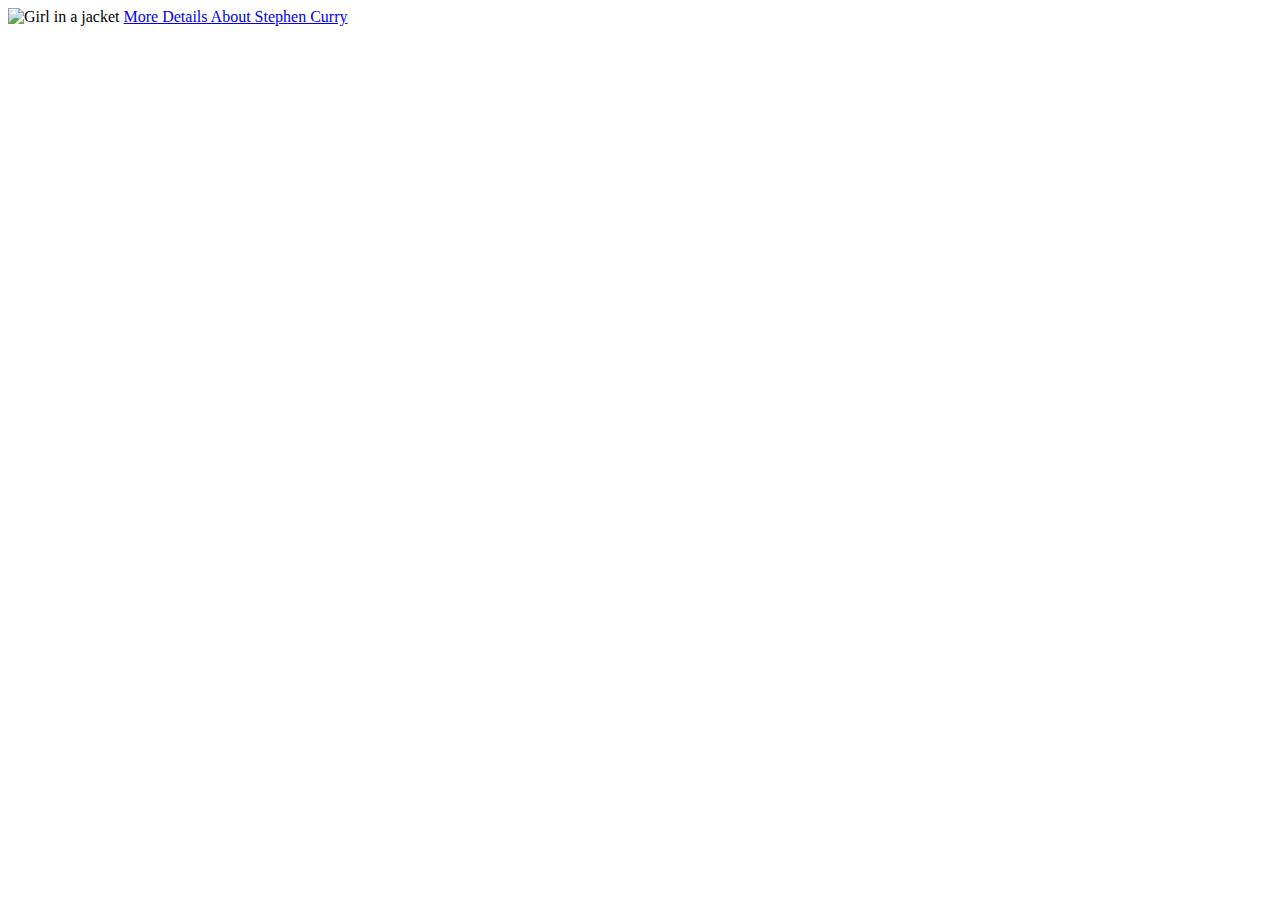
==== index.html @ d6a3281a "added index html and added assets folder" ====
<!DOCTYPE html>
<html>
    <head>
        <title>Warriors Starting line up</title>
    </head>
    <body>
        
        <img src="img_girl.jpg" alt="Girl in a jacket" width="500" height="600">    
        <a href="https://en.wikipedia.org/wiki/Stephen_Curry">More Details About Stephen Curry</a>


    </body>
</html>
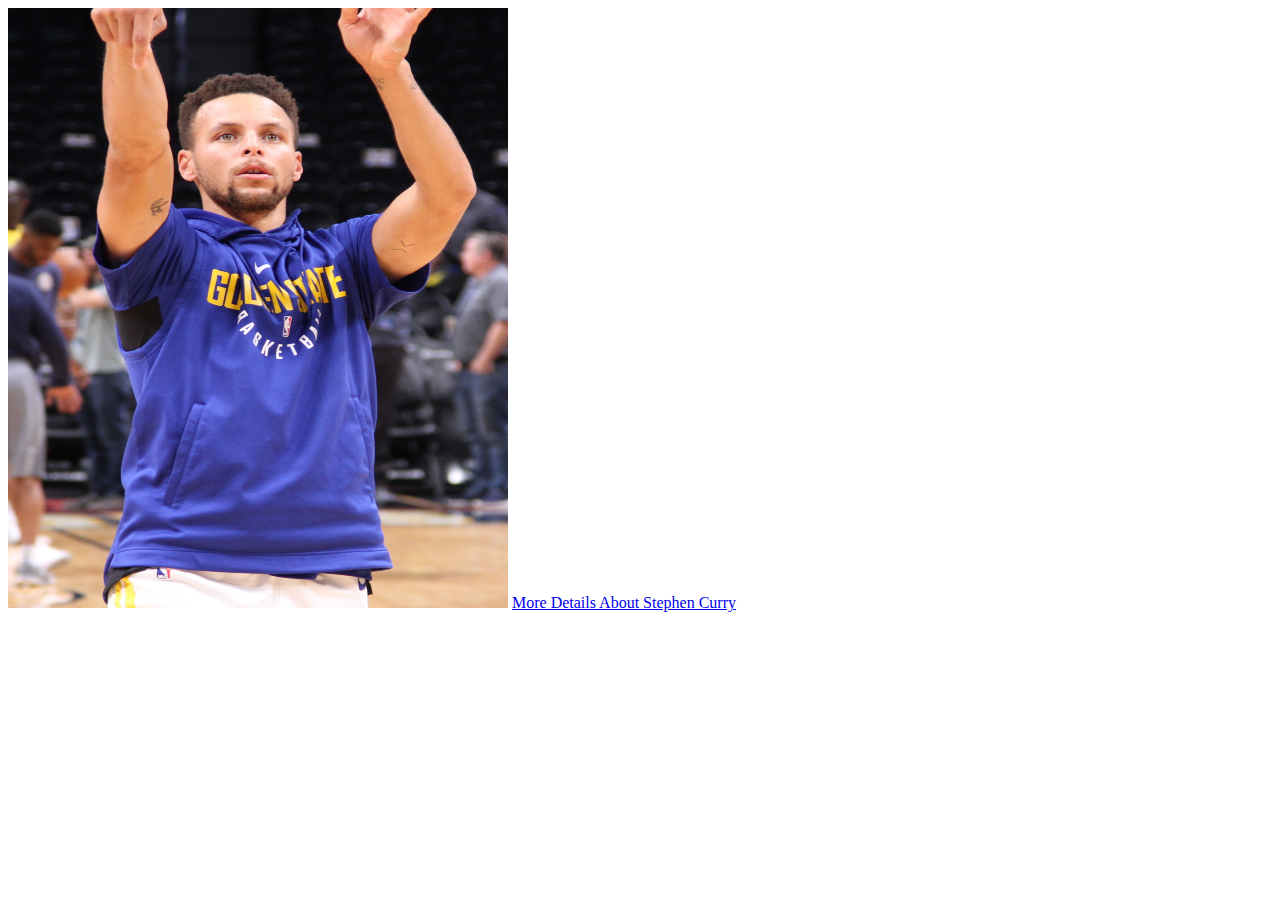
==== commit 40a3fc4e: "added image of Steph Curray" ====
--- a/index.html
+++ b/index.html
@@ -5,7 +5,7 @@
     </head>
     <body>
         
-        <img src="img_girl.jpg" alt="Girl in a jacket" width="500" height="600">    
+        <img src="assets/Stephen_Curry_Shooting.jpg" alt="Girl in a jacket" width="500" height="600">    
         <a href="https://en.wikipedia.org/wiki/Stephen_Curry">More Details About Stephen Curry</a>
 
 
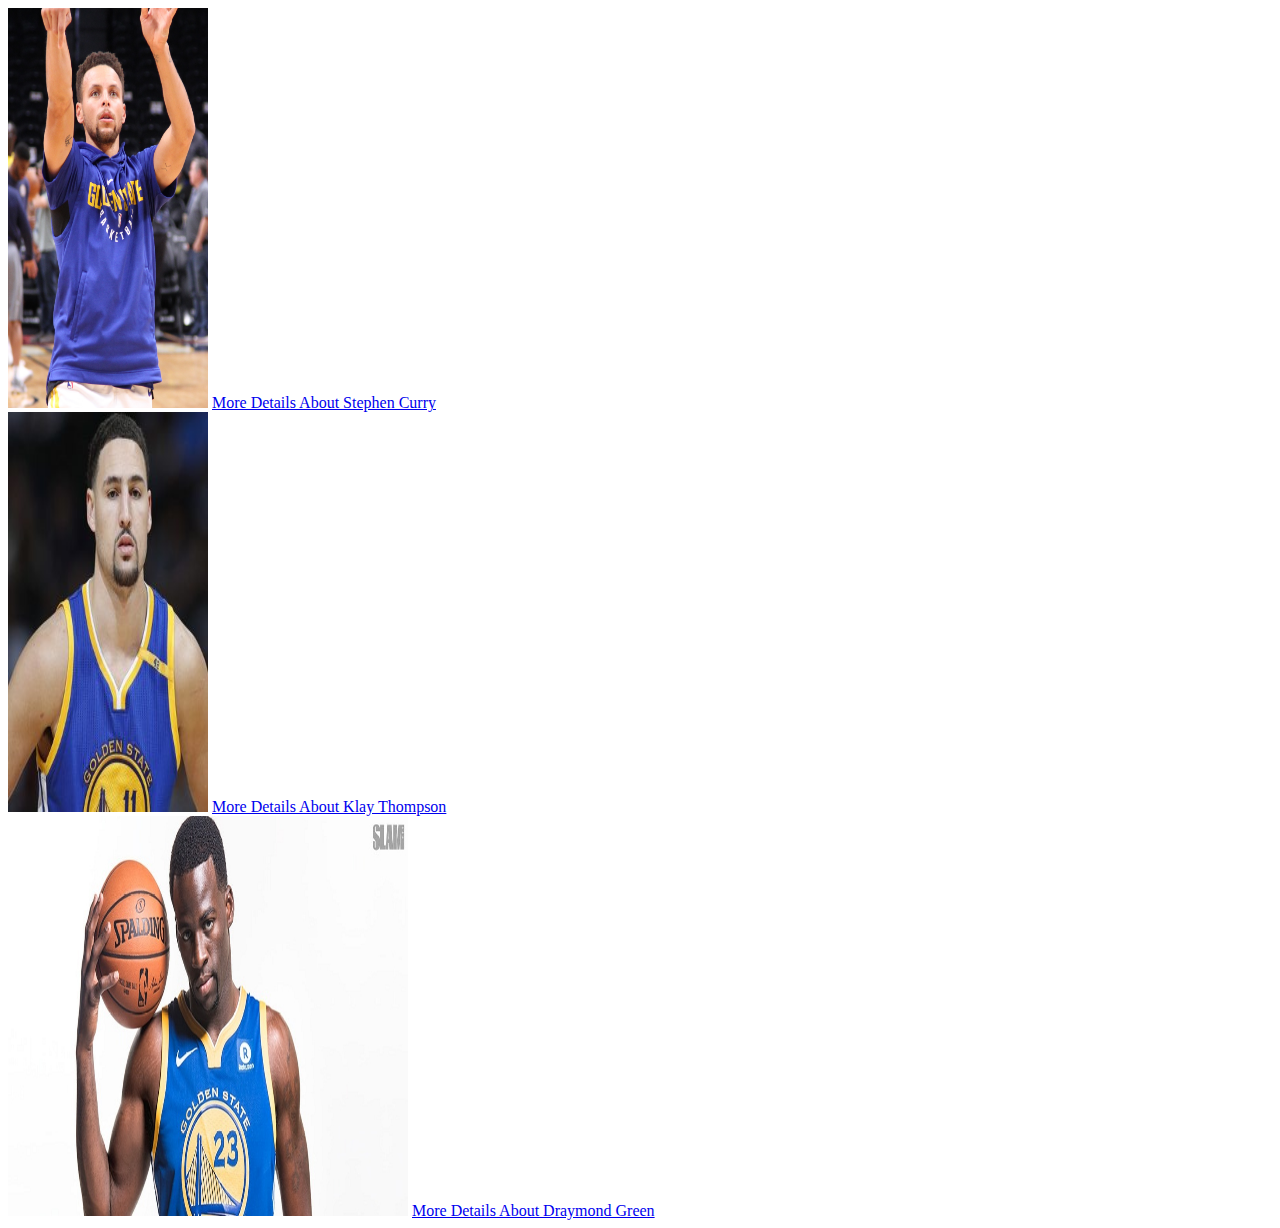
==== commit 167b8442: "change the layout from block to inline" ====
--- a/index.html
+++ b/index.html
@@ -4,10 +4,21 @@
         <title>Warriors Starting line up</title>
     </head>
     <body>
+        <div>
+            <img src="assets/Stephen_Curry_Shooting.jpg" alt="Nba Basketball Player" width="200" height="400">    
+            <a href="https://en.wikipedia.org/wiki/Stephen_Curry">More Details About Stephen Curry</a>           
+        </div>
+       
         
-        <img src="assets/Stephen_Curry_Shooting.jpg" alt="Girl in a jacket" width="500" height="600">    
-        <a href="https://en.wikipedia.org/wiki/Stephen_Curry">More Details About Stephen Curry</a>
-
-
+        <div>
+            <img src="assets/Klay-Thompson.jpg"alt="" width="200" height="400"> 
+            <a href="https://en.wikipedia.org/wiki/Klay_Thompson">More Details About Klay Thompson</a>
+        </div>
+       
+        <div>
+            <img src="assets/slam.jpg"alt="Nba Basketball Player" width="400" height="400"> 
+            <a href="https://en.wikipedia.org/wiki/Draymond_Green">More Details About Draymond Green</a>
+        </div>
+       
     </body>
 </html>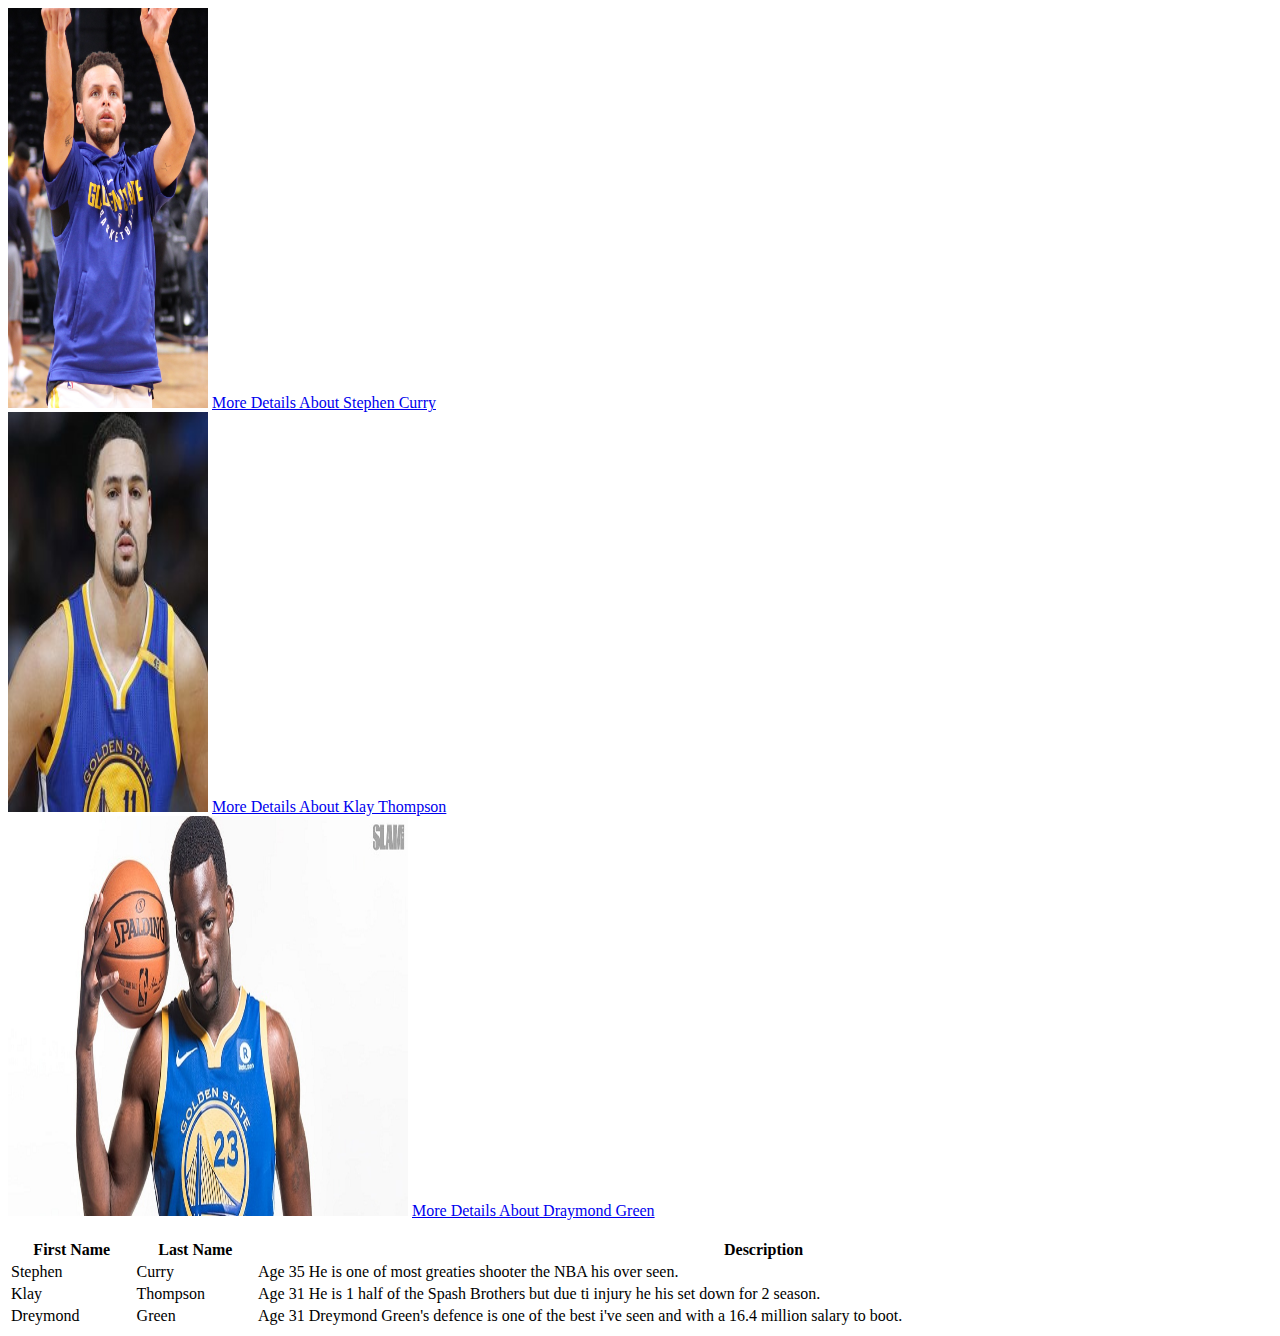
==== commit 179301d4: "Added A Data Table" ====
--- a/index.html
+++ b/index.html
@@ -19,6 +19,35 @@
             <img src="assets/slam.jpg"alt="Nba Basketball Player" width="400" height="400"> 
             <a href="https://en.wikipedia.org/wiki/Draymond_Green">More Details About Draymond Green</a>
         </div>
+        <br>
        
-    </body>
-</html>+    
+            <table style="width:100%">
+
+                    <tr>
+                        <th>First Name</th>
+                        <th>Last Name</th> 
+                        <th>Description</th>
+                    </tr> 
+                    <tr>
+                    <td>Stephen</th>
+                    <td>Curry</th> 
+                    <td>Age 35 He is one of most greaties shooter the NBA his over seen.</th>
+                    </tr>
+                    <tr>
+                    <td>Klay</td>
+                    <td>Thompson</td>
+                    <td>Age 31 He is 1 half of the Spash Brothers but due ti injury he his set down for 2 season.</td>
+                    </tr>
+                    <tr>
+                    <td>Dreymond</td>
+                    <td>Green</td>
+                    <td>Age 31 Dreymond Green's defence is one of the best i've seen and with a 16.4 million salary to boot.</td>
+                    </tr>
+                    
+                    </tr>
+                </table>
+                
+                </body>
+                </html>
+                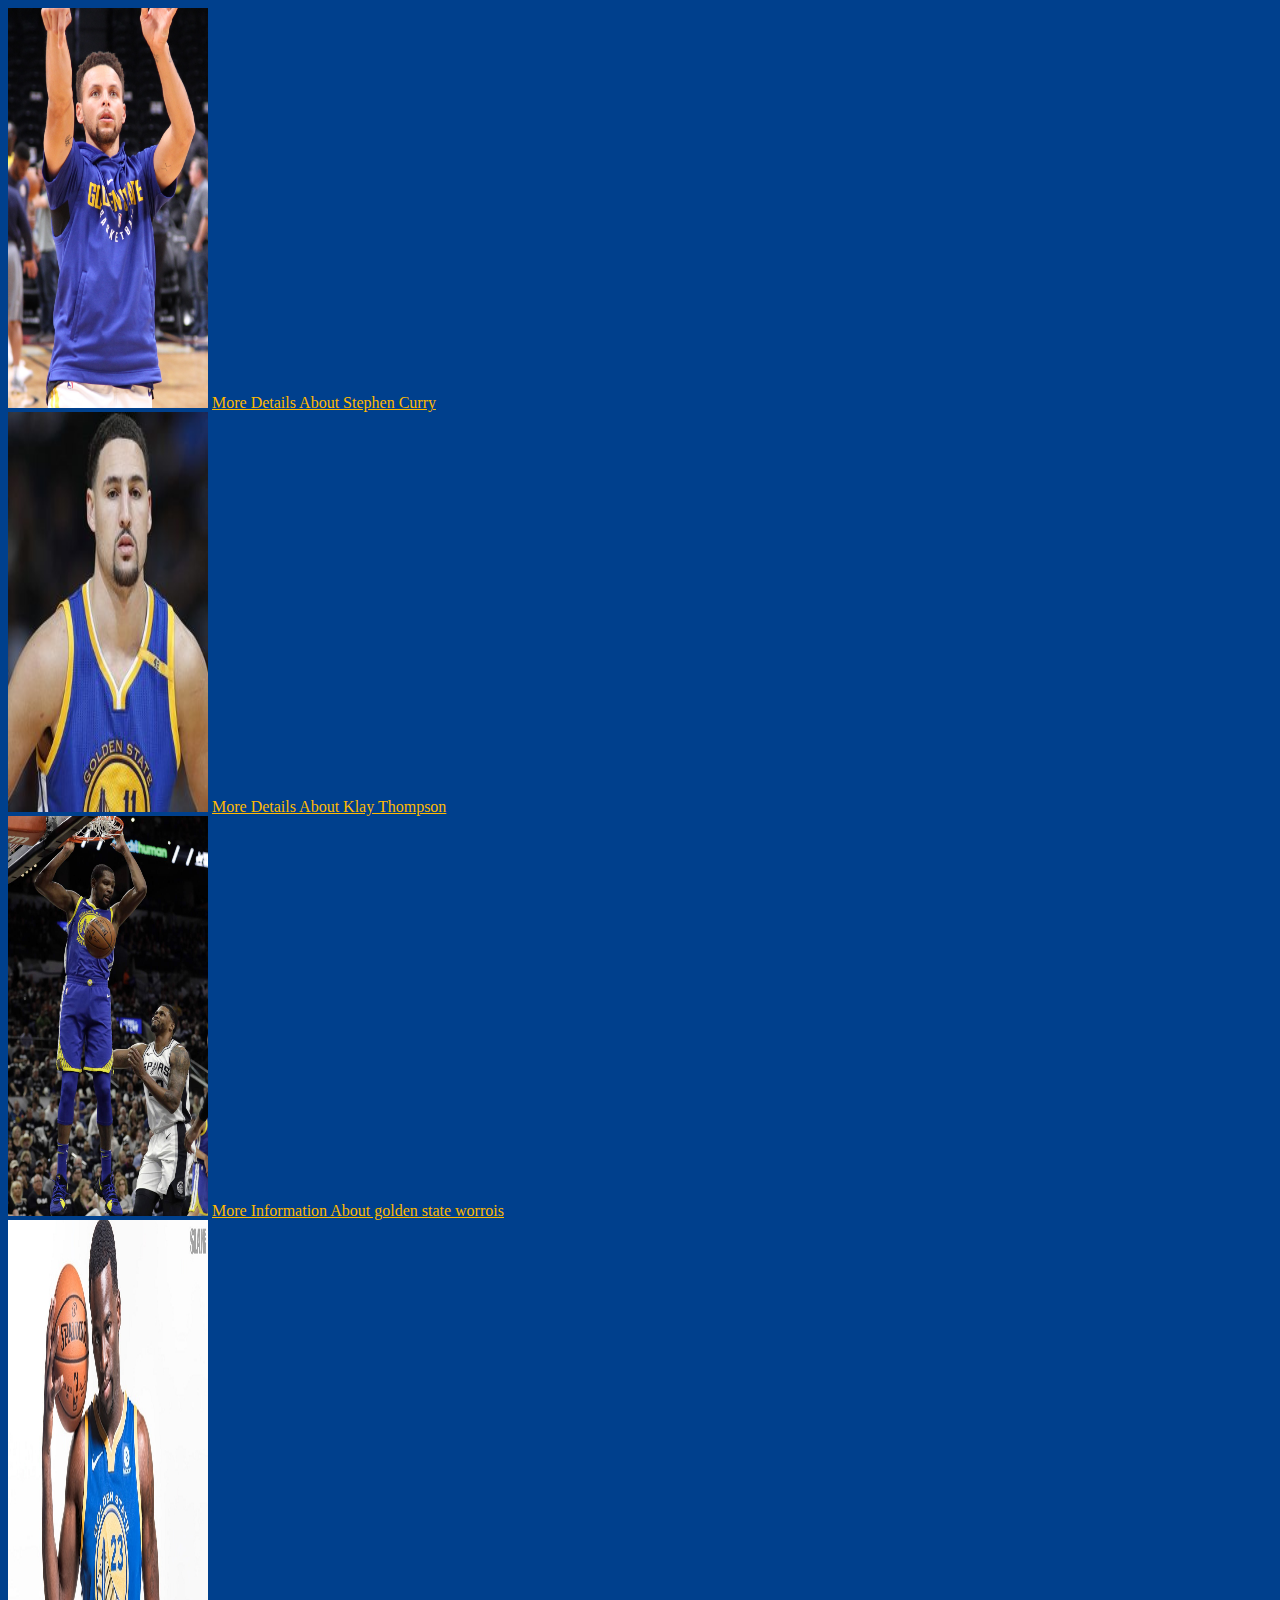
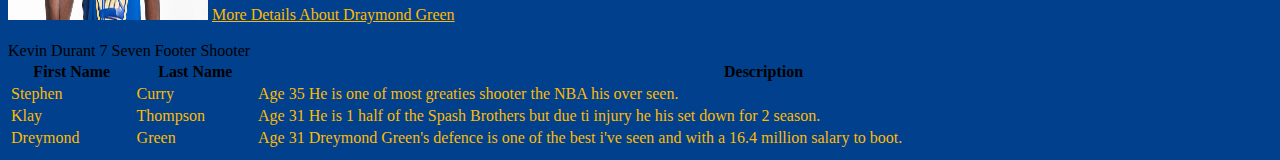
==== commit d315b060: "chage backround color and got a team logo" ====
--- a/index.html
+++ b/index.html
@@ -2,21 +2,27 @@
 <html>
     <head>
         <title>Warriors Starting line up</title>
+        <link rel="stylesheet" href="assets/styles/syles.css">
     </head>
     <body>
         <div>
-            <img src="assets/Stephen_Curry_Shooting.jpg" alt="Nba Basketball Player" width="200" height="400">    
+            <img src="assets//images/Stephen_Curry_Shooting.jpg" alt="Nba Basketball Player" width="200" height="400">    
             <a href="https://en.wikipedia.org/wiki/Stephen_Curry">More Details About Stephen Curry</a>           
         </div>
        
         
         <div>
-            <img src="assets/Klay-Thompson.jpg"alt="" width="200" height="400"> 
+            <img src="assets/images/Klay-Thompson.jpg"alt="" width="200" height="400"> 
             <a href="https://en.wikipedia.org/wiki/Klay_Thompson">More Details About Klay Thompson</a>
         </div>
-       
+        
         <div>
-            <img src="assets/slam.jpg"alt="Nba Basketball Player" width="400" height="400"> 
+            <img src="assets/images/download.jpg"alt="" width="200" height="400">
+             <a href="https://en.wikipedia.org/wiki/20160212200956-golden-state-warriors-nba">More Information About golden state worrois</a>
+        </div>
+
+        <div>
+            <img src="assets/images/slam.jpg"alt="Nba Basketball Player" width="200" height="400"> 
             <a href="https://en.wikipedia.org/wiki/Draymond_Green">More Details About Draymond Green</a>
         </div>
         <br>
@@ -27,7 +33,7 @@
                     <tr>
                         <th>First Name</th>
                         <th>Last Name</th> 
-                        <th>Description</th>
+                        <th>Description</th>  
                     </tr> 
                     <tr>
                     <td>Stephen</th>
@@ -44,7 +50,7 @@
                     <td>Green</td>
                     <td>Age 31 Dreymond Green's defence is one of the best i've seen and with a 16.4 million salary to boot.</td>
                     </tr>
-                    
+                    <tr>Kevin Durant 7 Seven Footer Shooter </tr>
                     </tr>
                 </table>
                 
--- a/assets/styles/syles.css
+++ b/assets/styles/syles.css
@@ -0,0 +1,38 @@
+body {
+    background-color: #00408d;
+  }
+  
+  h1 {
+    color: blue;
+    text-align: center;
+ }
+  h2 {
+     color: blue;
+     text-align: center;
+  }
+  p {
+    font-family: verdana;
+    font-size: 20px;
+    color: green;
+    text-align: center;
+    margin: 25px 50px 75px 100px;
+  }
+
+span a {
+  color: red;
+}
+
+div a {
+  color: #ffba00;
+}
+
+ td {
+    color:#ffba00;
+  }
+ 
+       
+ .nav li {
+        display: inline-block;
+        font-size: 20px;
+        padding: 20px;
+      }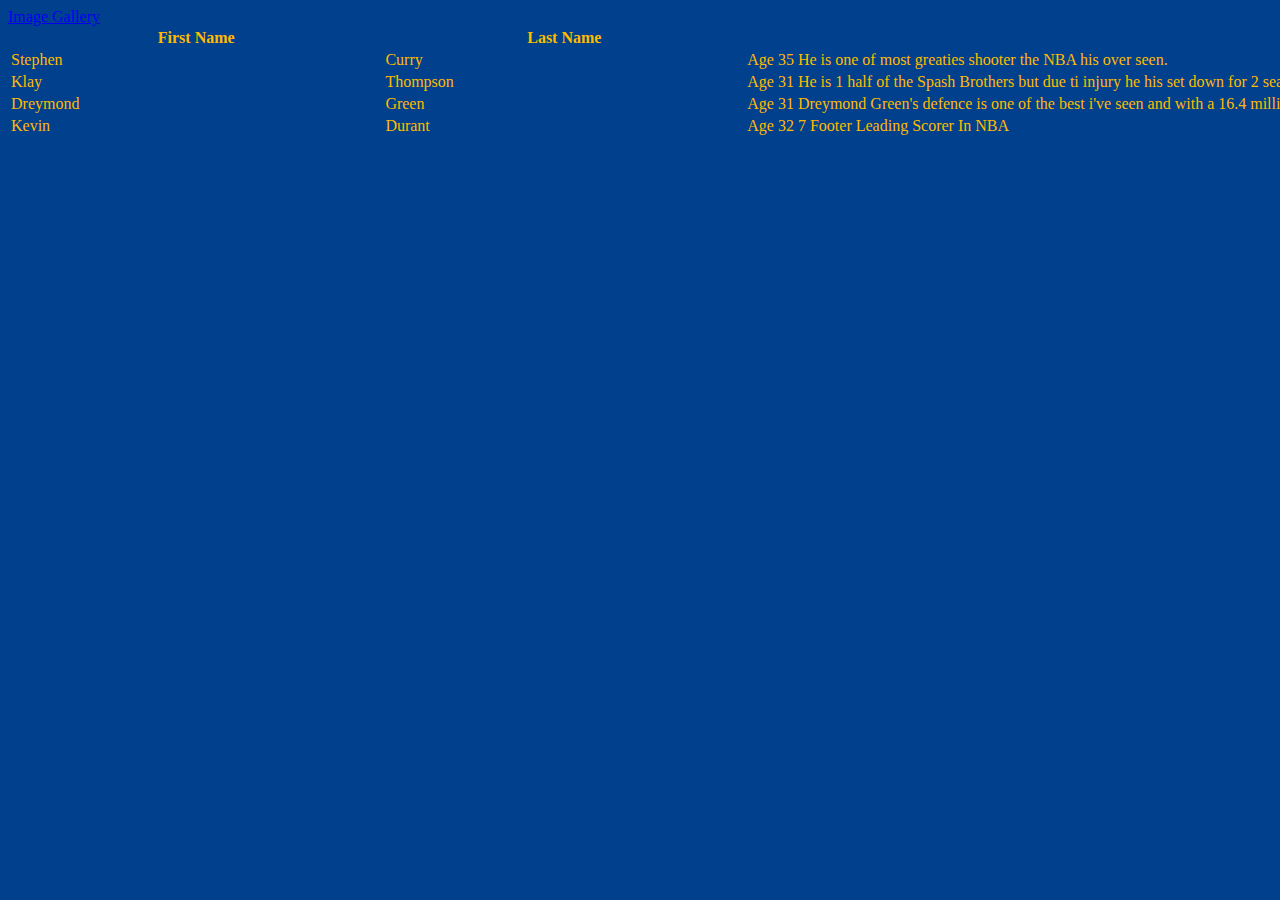
==== commit 4a9e89a0: "created gallery view" ====
--- a/index.html
+++ b/index.html
@@ -1,59 +1,40 @@
-<!DOCTYPE html>
+<!DOCTYPE
 <html>
     <head>
-        <title>Warriors Starting line up</title>
-        <link rel="stylesheet" href="assets/styles/syles.css">
+        <title>Golden stsate line up</title>
+        <link rel="stylesheet" href="assets/styles/syles.css">   
     </head>
     <body>
-        <div>
-            <img src="assets//images/Stephen_Curry_Shooting.jpg" alt="Nba Basketball Player" width="200" height="400">    
-            <a href="https://en.wikipedia.org/wiki/Stephen_Curry">More Details About Stephen Curry</a>           
-        </div>
-       
-        
-        <div>
-            <img src="assets/images/Klay-Thompson.jpg"alt="" width="200" height="400"> 
-            <a href="https://en.wikipedia.org/wiki/Klay_Thompson">More Details About Klay Thompson</a>
-        </div>
-        
-        <div>
-            <img src="assets/images/download.jpg"alt="" width="200" height="400">
-             <a href="https://en.wikipedia.org/wiki/20160212200956-golden-state-warriors-nba">More Information About golden state worrois</a>
-        </div>
+        <a href="/views/gallery.html">Image Gallery</a>
 
-        <div>
-            <img src="assets/images/slam.jpg"alt="Nba Basketball Player" width="200" height="400"> 
-            <a href="https://en.wikipedia.org/wiki/Draymond_Green">More Details About Draymond Green</a>
-        </div>
         <br>
-       
-    
-            <table style="width:100%">
-
-                    <tr>
-                        <th>First Name</th>
-                        <th>Last Name</th> 
-                        <th>Description</th>  
-                    </tr> 
-                    <tr>
-                    <td>Stephen</th>
-                    <td>Curry</th> 
-                    <td>Age 35 He is one of most greaties shooter the NBA his over seen.</th>
-                    </tr>
-                    <tr>
-                    <td>Klay</td>
-                    <td>Thompson</td>
-                    <td>Age 31 He is 1 half of the Spash Brothers but due ti injury he his set down for 2 season.</td>
-                    </tr>
-                    <tr>
-                    <td>Dreymond</td>
-                    <td>Green</td>
-                    <td>Age 31 Dreymond Green's defence is one of the best i've seen and with a 16.4 million salary to boot.</td>
-                    </tr>
-                    <tr>Kevin Durant 7 Seven Footer Shooter </tr>
-                    </tr>
-                </table>
+            <table style="width:300%">
+                <tr>
+                    <th>First Name</th>
+                    <th>Last Name</th> 
+                    <th>Description</th>  
+                </tr> 
+                <tr>
+                            <td>Stephen</th>
+                            <td>Curry</th> 
+                            <td>Age 35 He is one of most greaties shooter the NBA his over seen.</th>
+                </tr>
+                <tr>
+                            <td>Klay</td>
+                            <td>Thompson</td>
+                            <td>Age 31 He is 1 half of the Spash Brothers but due ti injury he his set down for 2 season.</td>
+                </tr>
+                <tr>
+                            <td>Dreymond</td>
+                            <td>Green</td>
+                            <td>Age 31 Dreymond Green's defence is one of the best i've seen and with a 16.4 million salary to boot.</td>
+                </tr>
+                            <td>Kevin</td>
+                            <td>Durant</td>
+                            <td>Age 32 7 Footer Leading Scorer In NBA</td>
+                </tr>
+            </table>
                 
-                </body>
-                </html>
+    </body>
+</html>
                 --- a/assets/styles/syles.css
+++ b/assets/styles/syles.css
@@ -5,6 +5,7 @@
   h1 {
     color: blue;
     text-align: center;
+    margin: 50%;
  }
   h2 {
      color: blue;
@@ -15,22 +16,35 @@
     font-size: 20px;
     color: green;
     text-align: center;
-    margin: 25px 50px 75px 100px;
+    margin: 50%;
   }
 
 span a {
-  color: red;
+  margin: center;
 }
 
 div a {
   color: #ffba00;
+  text-align: center;
+  font-size: 100px;
+  margin-top: 50%;
 }
 
  td {
     color:#ffba00;
+    margin-top: 50%;
   }
+        th {
+   color: #ffba00;
+   text-align: center;
+ }
+ th {margin-left: 50%;}
  
-       
+img { margin: center;}
+
+
+
+
  .nav li {
         display: inline-block;
         font-size: 20px;
